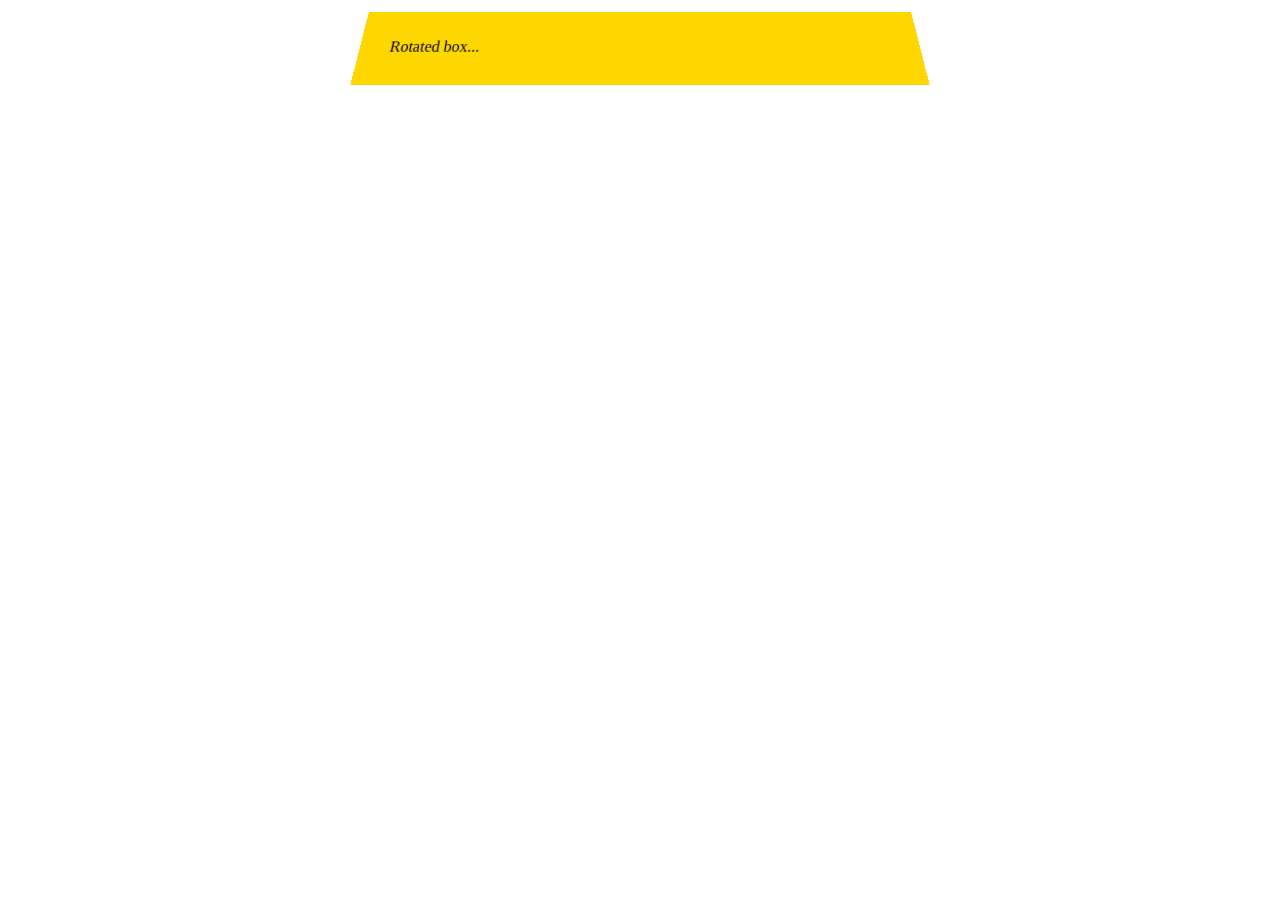
==== test.htm @ efed0234 "first commit" ====
<!doctype html>
<html lang="fr">
<head>
  <style>
    div.container {
      display: flex;
      justify-content: center;
      perspective: 400px;
    }
    div.rotate
    {
      width: 500px;
      padding: 30px;
      background: gold;
      transform: rotateX(20deg)  translateZ(0);
      /*transform: rotateX(25deg) translateZ(-2500px);*/
    }

    </style>
    <script src="prefixfree.min.js" type="application/javascript"></script>
</head>
<body>
  <div class="container">
  	<div class="rotate">Rotated box...</div>
  </div>
</body>
</html>
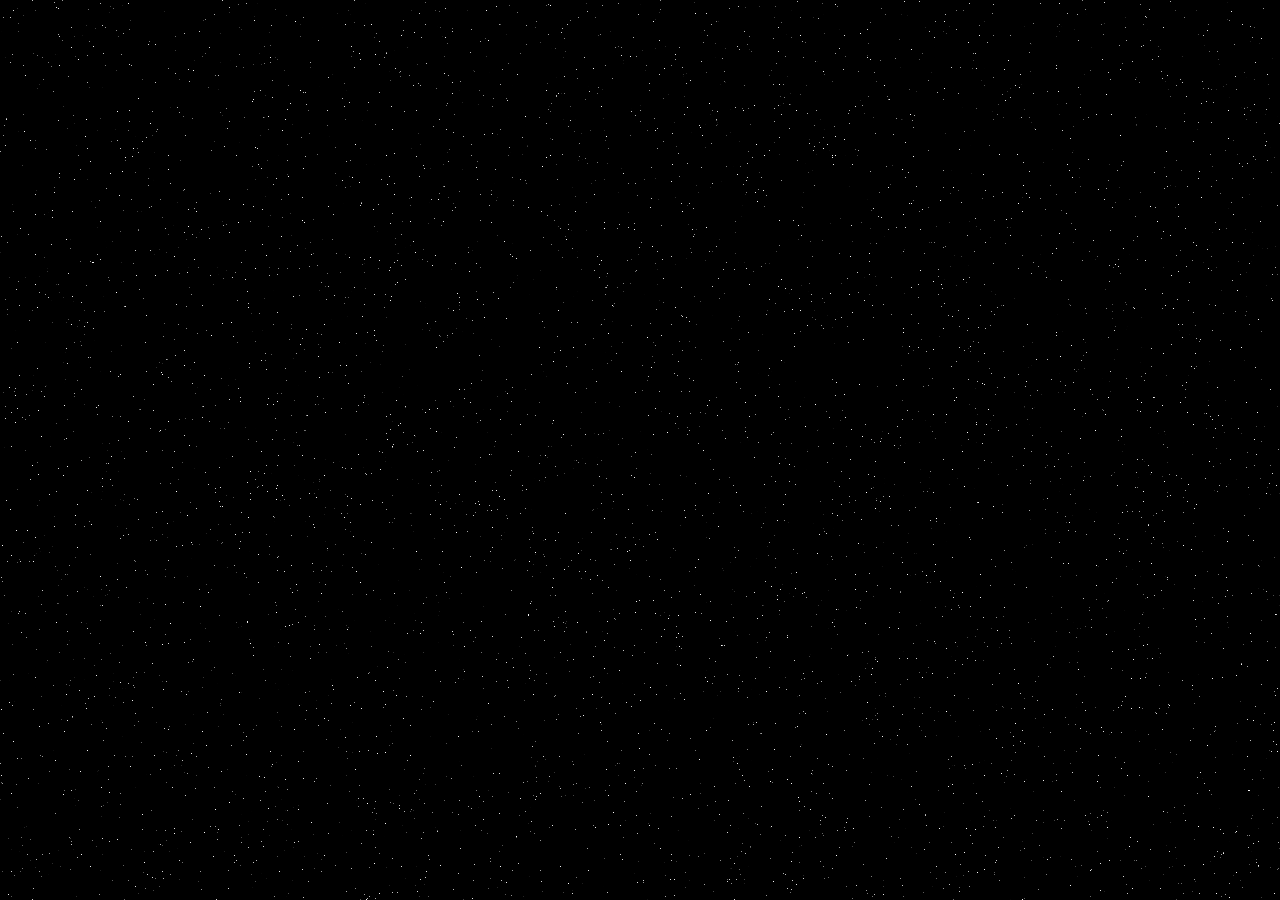
==== commit adfd400f: "v2" ====
--- a/test.htm
+++ b/test.htm
@@ -2,7 +2,11 @@
 <html lang="fr">
 <head>
   <style>
-    div.container {
+    body {
+    /*background: #ffffff;*/
+    background-image: url("stars.png");
+    }
+  /*  div.container {
       display: flex;
       justify-content: center;
       perspective: 400px;
@@ -13,15 +17,13 @@
       padding: 30px;
       background: gold;
       transform: rotateX(20deg)  translateZ(0);
-      /*transform: rotateX(25deg) translateZ(-2500px);*/
-    }
-
-    </style>
-    <script src="prefixfree.min.js" type="application/javascript"></script>
+    }*/
+  </style>
+  <!--script src="prefixfree.min.js" type="application/javascript"></script-->
 </head>
 <body>
-  <div class="container">
+  <!--div class="container">
   	<div class="rotate">Rotated box...</div>
-  </div>
+  </div-->
 </body>
 </html>
